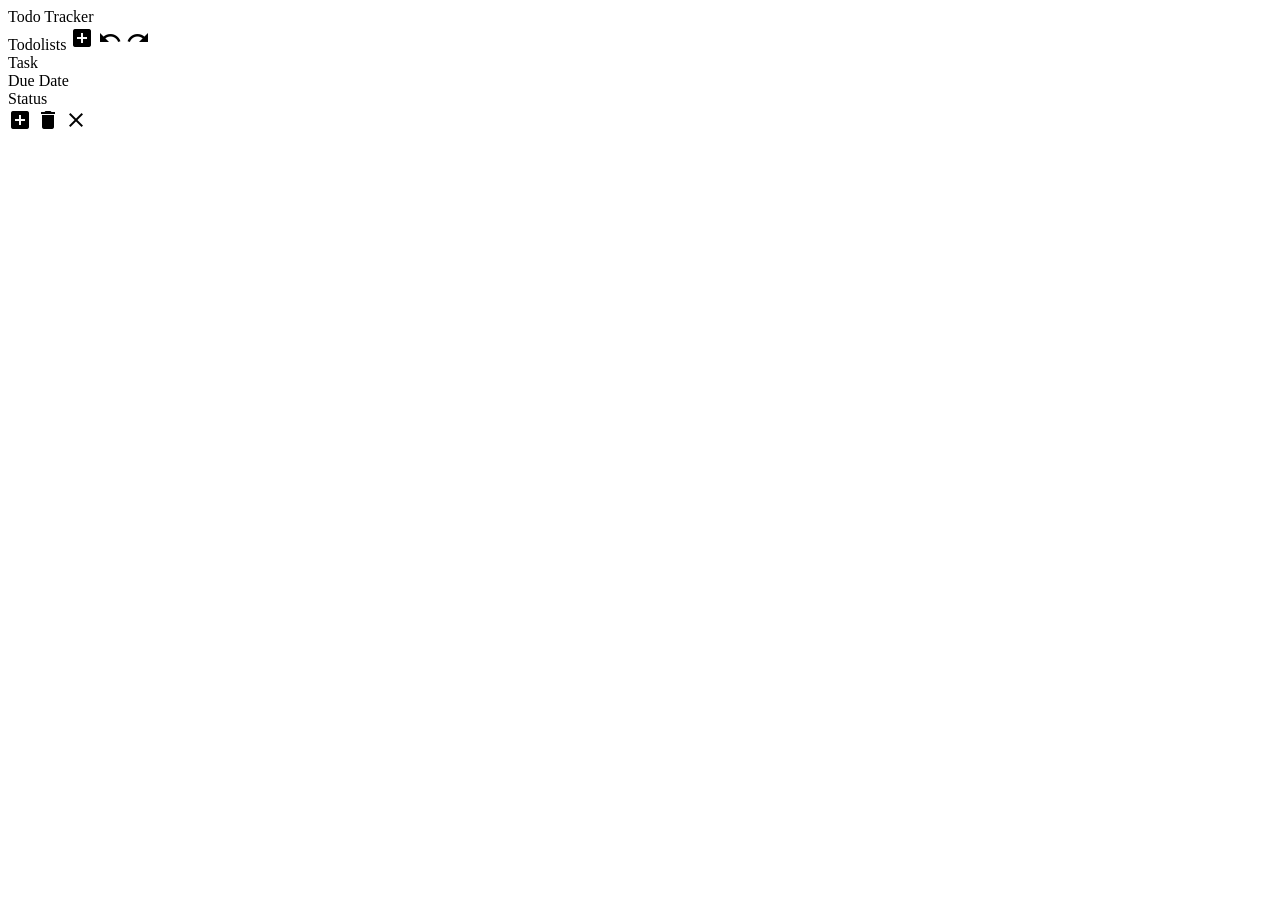
==== public_html/index.html @ 05d549a8 "yes" ====
<!doctype html>
<html>
<!--Please work wtf-->
<head>
    <title>The Todo Tracker - the Todo List Making App</title>
    <link rel="preconnect" href="https://fonts.gstatic.com">
    <link href="https://fonts.googleapis.com/css2?family=Lexend+Exa&display=swap" rel="stylesheet">
    <link href="https://fonts.googleapis.com/icon?family=Material+Icons" rel="stylesheet">
    <link rel="stylesheet" type="text/css" href="./css/todo_layout.css" />
    <link rel="stylesheet" type="text/css" href="./css/todo_style.css" />
    <script type="module" src="./src/todo/ToDoTrackerApp.js"></script>
</head>

<body>
    <div id="grid-container">
        <div id="navbar" class="grid-item">
            <div id="title-div">
                Todo Tracker
            </div>
        </div>
        <div id="left-sidebar" class="grid-item">
            <div id="left-sidebar-header" class="grid-item">
                <span class="left-sidebar-header-text">Todolists</span>
                <span class="left-sidebar-controls" id="add-undo-redo-box">
                    <span id="add-list-button" class="material-icons todo_button">add_box</span>
                    <span id="undo-button" class="material-icons todo_button">undo</span>
                    <span id="redo-button" class="material-icons todo_button">redo</span>
                </span>
            </div>
            <div id="todo-lists-list" class="grid-item"></div>
        </div>
        <div id="workspace">
            <div id="todo-list-header-card" class="list-item-card">
                <div id="task-col-header" class="task-col todo_button">Task</div>
                <div id="date-col-header" class="due-date-col todo_button">Due Date</div>
                <div id="status-col-header" class="status-col todo_button">Status</div>
                <div class="list-controls-col">
                    <div class="list-item-control"></div>
                    <div class="list-item-control"></div>
                    <div id="add-item-button" class="list-item-control material-icons todo_button">add_box</span></div>
                    <div id="delete-list-button" class="list-item-control material-icons todo_button">delete</span></div>
                    <div id="close-list-button" class="list-item-control material-icons todo_button">close</span></div>
                </div>
            </div>
            <div id="todo-list-items-div"></div>
            <br />
        </div>
    </div>
</body>

</html>
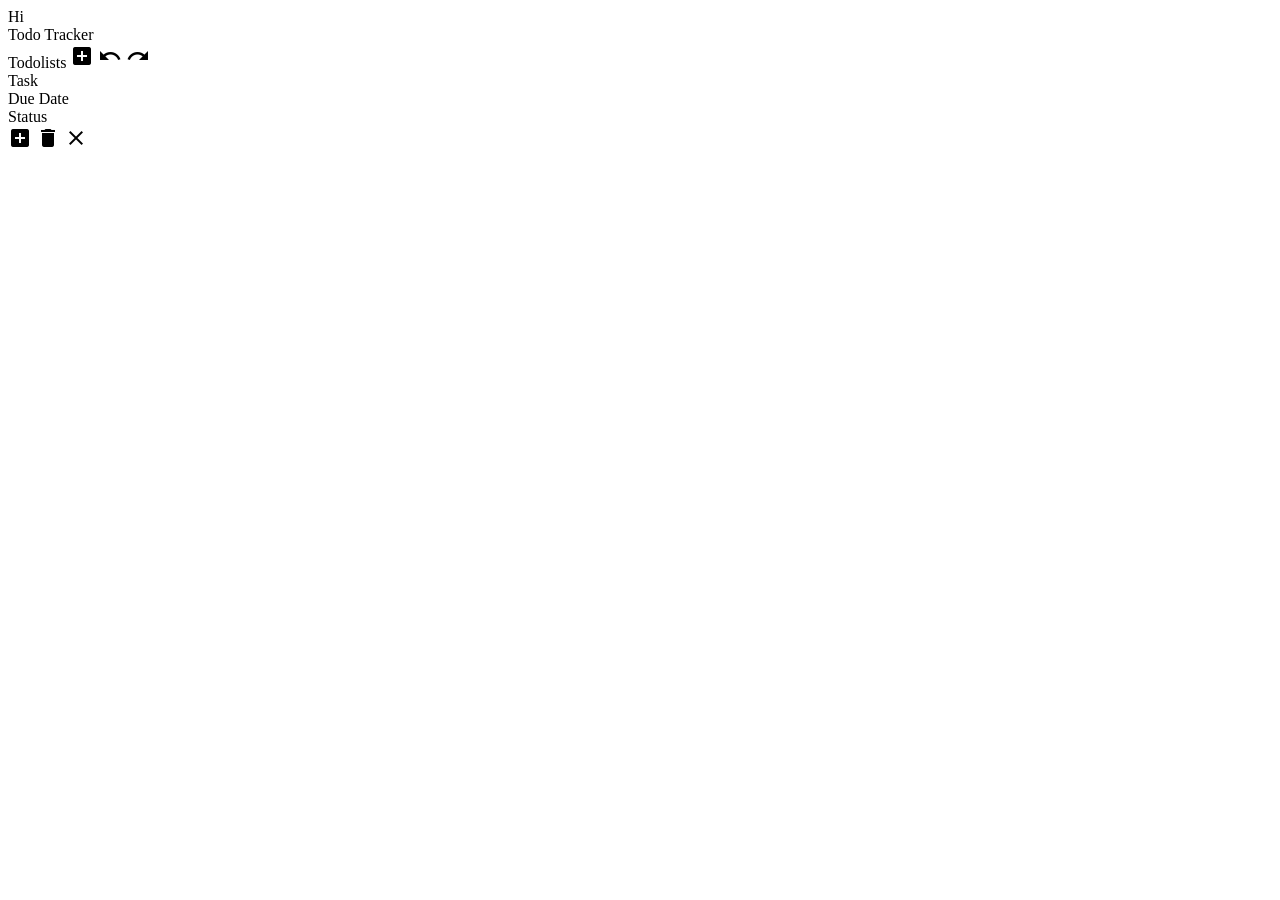
==== commit c40649a9: "pizza" ====
--- a/public_html/index.html
+++ b/public_html/index.html
@@ -1,6 +1,12 @@
 <!doctype html>
 <html>
 <!--Please work wtf-->
+<!--plz change bro-->
+<!--
+    Diimi cose che
+-->
+<body>Hi</body>
+
 <head>
     <title>The Todo Tracker - the Todo List Making App</title>
     <link rel="preconnect" href="https://fonts.gstatic.com">
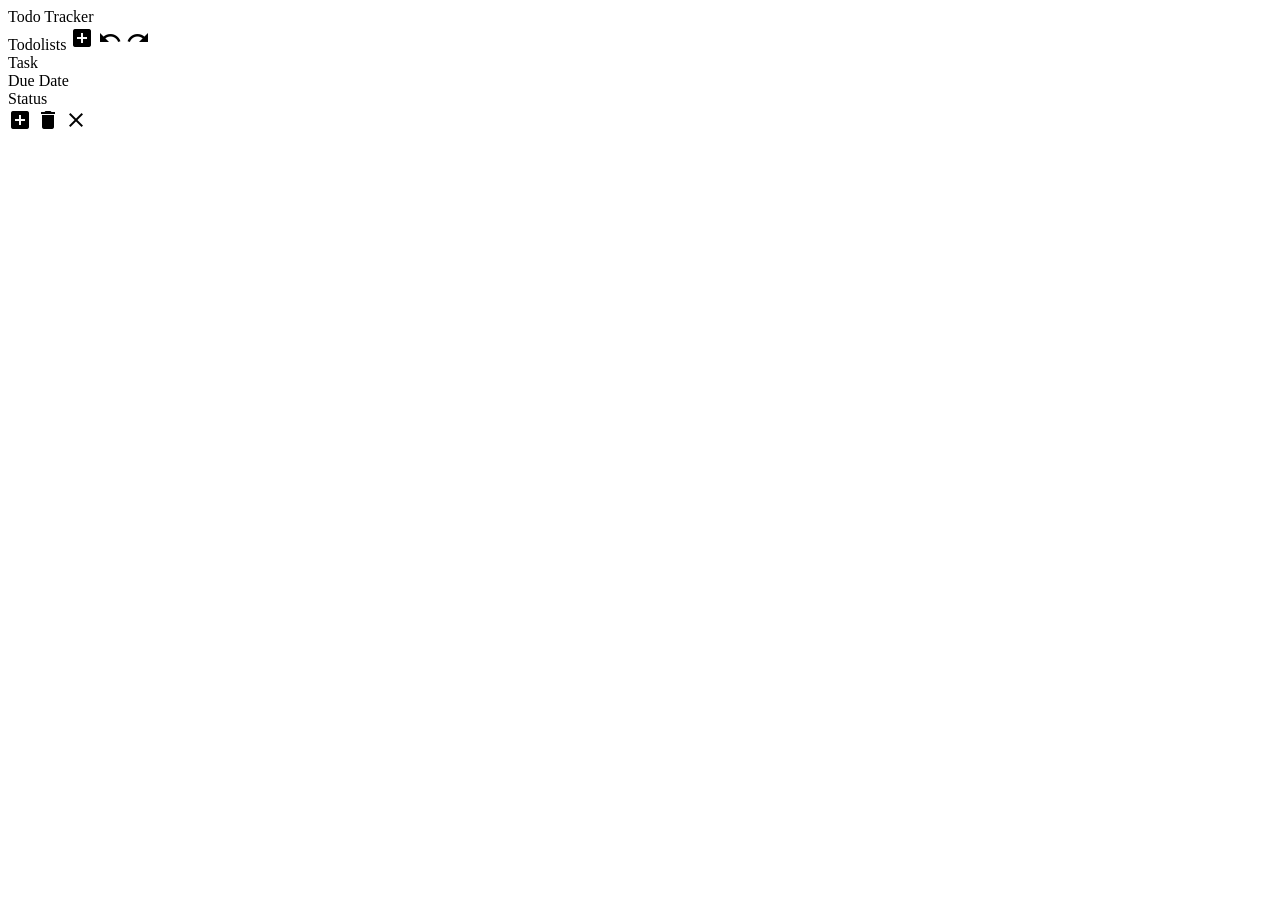
==== commit e5e94cda: "comm" ====
--- a/public_html/index.html
+++ b/public_html/index.html
@@ -1,11 +1,6 @@
 <!doctype html>
 <html>
-<!--Please work wtf-->
-<!--plz change bro-->
-<!--
-    Diimi cose che
--->
-<body>Hi</body>
+<!--Hope it works-->
 
 <head>
     <title>The Todo Tracker - the Todo List Making App</title>
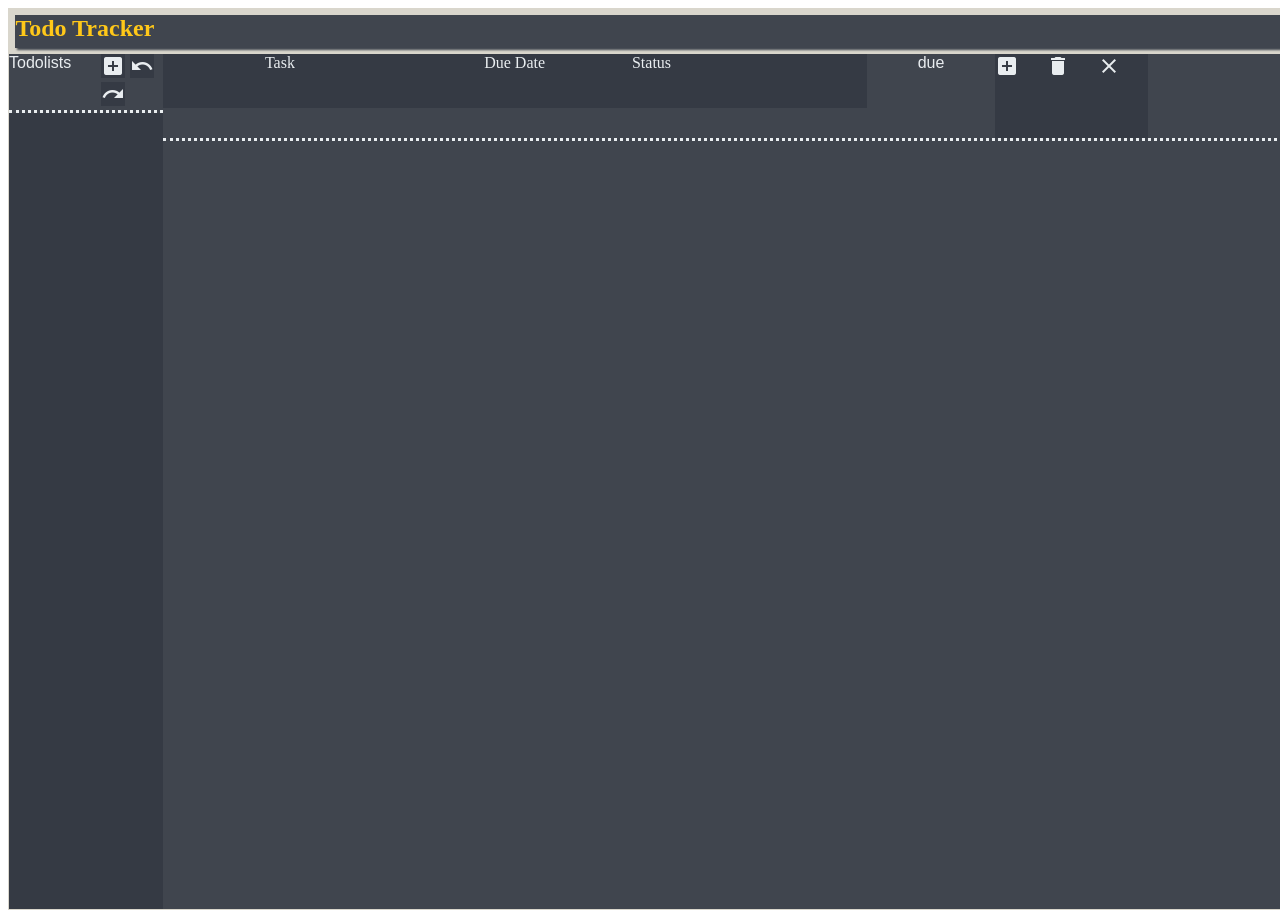
==== commit 1059a0bf: "added css changes" ====
--- a/public_html/index.html
+++ b/public_html/index.html
@@ -36,7 +36,7 @@
                 <div id="date-col-header" class="due-date-col todo_button">Due Date</div>
                 <div id="status-col-header" class="status-col todo_button">Status</div>
                 <div class="list-controls-col">
-                    <div class="list-item-control"></div>
+                    <div class="list-item-control"></div>due
                     <div class="list-item-control"></div>
                     <div id="add-item-button" class="list-item-control material-icons todo_button">add_box</span></div>
                     <div id="delete-list-button" class="list-item-control material-icons todo_button">delete</span></div>
--- a/public_html/css/todo_layout.css
+++ b/public_html/css/todo_layout.css
@@ -0,0 +1,102 @@
+#grid-container {
+    position:absolute;
+    width:100%;
+    height:100%;
+    display: grid;
+    padding: 1px;
+    grid-template-rows: 5% 95%;
+    grid-template-columns: 12% 88%;
+}
+
+#navbar {
+    grid-column: 1 / span 2;
+    grid-row: 1 / span 1;
+    /*Hi*/
+    /**/
+    margin: 0.5%;
+    margin-top: 0.5%;
+    margin-bottom: 0.5%;
+    margin-left: 0.5%;
+    margin-right: 0.5%;
+}
+
+#left-sidebar {
+    grid-column: 1 / span 1;
+    grid-row: 2 / span 1;
+    overflow: scroll;
+}
+
+#left-sidebar-header {
+    display: grid;
+    grid-template-columns: 60% 40%;
+}
+
+#left-sidebar-header-text {
+    
+    
+}
+
+#left-sidebar-controls {
+    text-align: right;
+}
+
+#workspace {
+    grid-column: 2 span 1;
+    grid-row: 2 span 1;
+    display: flex;
+    flex-direction: column;
+    /*added by me*/
+    overflow: scroll; /*scroll*/
+
+}
+
+#todo-list-items-div{
+    display: flex;
+    flex-direction: column;
+}
+
+.list-item-card {
+    height: 84px;       /*changed this from a height percentage to a specific size*/
+    display: flex;
+    flex-direction: row;
+    
+    
+}
+
+.task-col {
+    /*width:134.08px;*/
+    font-family: "Consolas";
+    width: 234.69px;
+    height: 54.3px;
+    text-align: center;
+
+}
+
+.due-date-col {
+    width: 234.69px;
+    height: 54.3px;
+    font-family: "Consolas";
+    text-align: center;
+  
+
+}
+
+.status-col {
+     width: 234.69px;
+    height: 54.3px;  
+    font-family: "Consolas";
+    
+}
+
+.list-controls-col {
+    width:25%;
+    display: flex;
+    flex-direction: row;
+    background-color: rgb(64, 69, 78);
+}
+
+.list-item-control {
+    width: 20%;
+    
+    
+}
--- a/public_html/css/todo_style.css
+++ b/public_html/css/todo_style.css
@@ -0,0 +1,121 @@
+:root {
+    /* 
+        FIRST WE'LL DEFINE OUR SWATCHES, i.e. THE COMPLEMENTARY
+        COLORS THAT WE'LL USE TOGETHER IN MULTIPLE PLACES THAT
+        TOGETHER WILL MAKE UP A GIVEN THEME
+    */
+    --swatch-foundation:    #d9d6cc; /* USED FOR BODY BACKGROUND */
+    --swatch-primary:       #40454e; /* DOMINANT COLOR, USED FOR MOST BACKGROUNDS */
+    --swatch-complement:    #353a44; /* USED IN CONTRAST BACKGROUND FOR TOOLBARS */
+    --swatch-contrast:      #111111; /* USED IN MOUSE-OVER SELECTION OF LARGE ELEMENTS */
+    --swatch-accent:        #ffc819; /* USED IN MOUSE-OVER SELECTION OF TEXT AND BORDERS */  
+
+    --swatch-text:          #e9edf0; /* USED IN MOUSE-OVER SELECTION OF TEXT AND BORDERS */ 
+    --swatch-text-accent:   #ffc819; /* USED IN MOUSE-OVER SELECTION OF TEXT AND BORDERS */  
+
+    --font-primary:         'Lexend Exa', sans-serif;
+}
+
+#grid-container {
+    background-color: var(--swatch-foundation);
+    font-family: var(--font-primary);
+}
+
+.grid-item {
+    background-color: var(--swatch-primary);
+}
+
+#navbar {
+    box-shadow: 2px 2px 2px var(--swatch-primary); 
+}
+
+#left-sidebar {
+    background-color: var(--swatch-complement);
+    color: rgb(233,237,240);
+}
+
+#workspace {
+    background-color: var(--swatch-primary);
+    color: rgb(233,237,240);
+}
+
+#title-div {
+    color: rgb(255,200,25);
+    font-weight: bold;
+    font-size: 24px;/*changed from 14 to 24*/
+
+    /* My stuff*/
+    font-family: serif;
+}
+
+#left-sidebar-header {
+    border-bottom: dotted;
+    
+}
+
+#todo-list-table-header {
+    border-bottom: dotted;
+}
+
+.list-header-card {
+    border-bottom: dotted;
+}
+
+.list-item-card {
+    border-bottom: dotted;
+}
+
+.todo_button {
+    cursor:pointer;
+    background-color: var(--swatch-complement);
+}
+
+.todo_button:hover {
+    background-color: var(--swatch-contrast);
+}
+
+
+
+input[type="text"]
+{
+    background: transparent;
+    border: none;
+    font-family: "Consolas";
+    color: #e9edf0;
+    font-size: 16px;
+    width: 416.05px;
+    height: 54.3px;
+    text-align: center;
+}
+input[type="date"]
+{
+    background: transparent;
+    border: none;
+    font-family: "Consolas";
+    color: #e9edf0;
+    font-size: 16px;
+    width: 416.05px;
+    height: 54.3px;
+        text-align: center;
+
+
+}
+
+
+
+select {
+    /*border: 1px solid #fff;*/
+    background-color: transparent;
+    font-family: "Consolas";
+    color: #e9edf0;
+    font-size: 16px;
+}
+
+button{
+    background: transparent;
+    color: #e9edf0;
+    border-style: none;
+}
+input[type="button"]{
+   outline:none;
+}
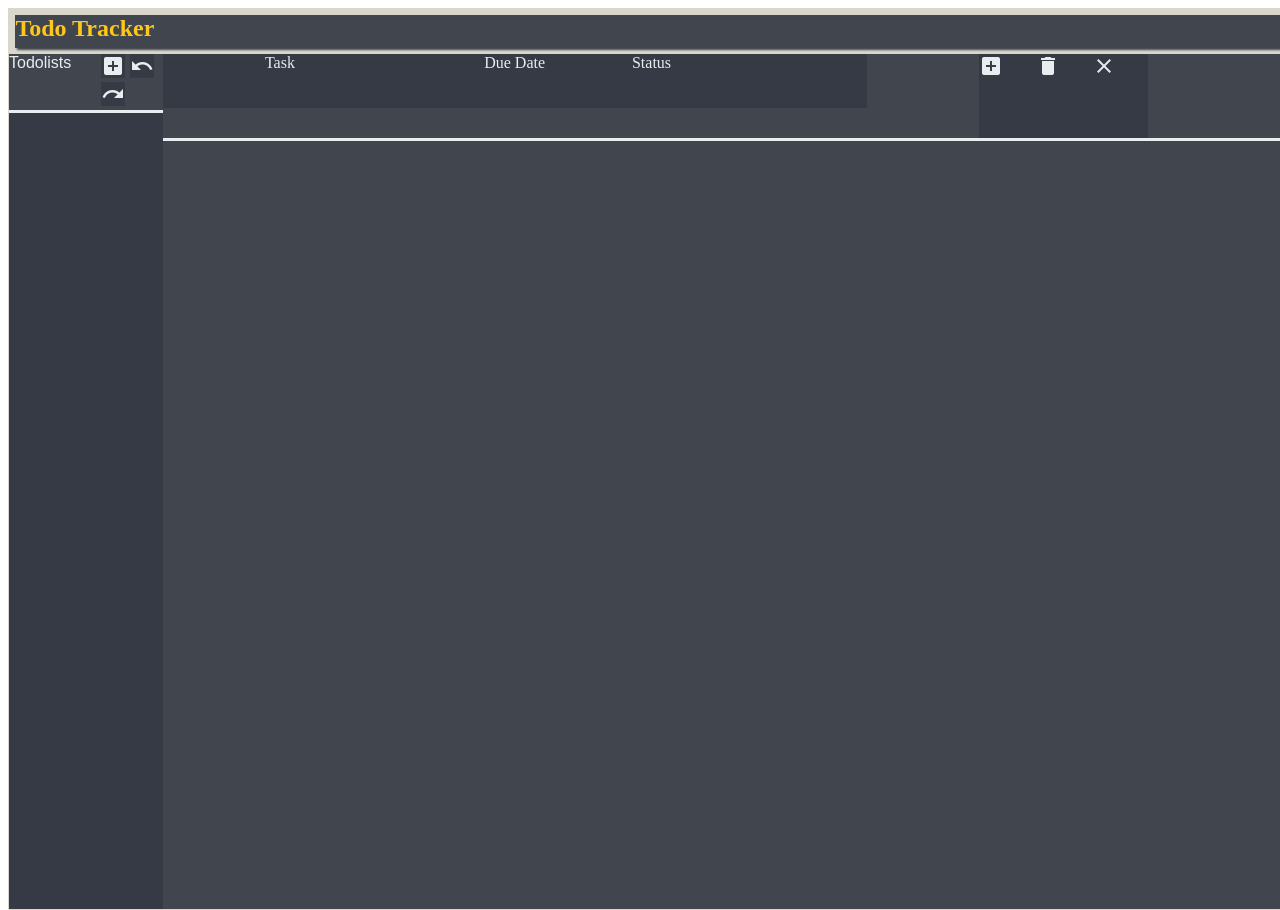
==== commit 1de76e36: "transactions" ====
--- a/public_html/index.html
+++ b/public_html/index.html
@@ -36,7 +36,7 @@
                 <div id="date-col-header" class="due-date-col todo_button">Due Date</div>
                 <div id="status-col-header" class="status-col todo_button">Status</div>
                 <div class="list-controls-col">
-                    <div class="list-item-control"></div>due
+                    <div class="list-item-control"></div>
                     <div class="list-item-control"></div>
                     <div id="add-item-button" class="list-item-control material-icons todo_button">add_box</span></div>
                     <div id="delete-list-button" class="list-item-control material-icons todo_button">delete</span></div>
--- a/public_html/css/todo_layout.css
+++ b/public_html/css/todo_layout.css
@@ -99,4 +99,10 @@
     width: 20%;
     
     
+}
+
+.list-item-control:hover{
+    color: gold;
+    background-color: whitesmoke;
+
 }
--- a/public_html/css/todo_style.css
+++ b/public_html/css/todo_style.css
@@ -49,20 +49,20 @@
 }
 
 #left-sidebar-header {
-    border-bottom: dotted;
+    border-bottom: solid;
     
 }
 
 #todo-list-table-header {
-    border-bottom: dotted;
+    border-bottom: solid;
 }
 
 .list-header-card {
-    border-bottom: dotted;
+    border-bottom: solid;
 }
 
 .list-item-card {
-    border-bottom: dotted;
+    border-bottom: solid;
 }
 
 .todo_button {
@@ -109,13 +109,21 @@
     font-family: "Consolas";
     color: #e9edf0;
     font-size: 16px;
+    text-align: center;
 }
 
 button{
     background: transparent;
     color: #e9edf0;
     border-style: none;
+    cursor:pointer;
+    
 }
 input[type="button"]{
    outline:none;
 }
+
+button :hover{
+    color: whitesmoke;
+
+}
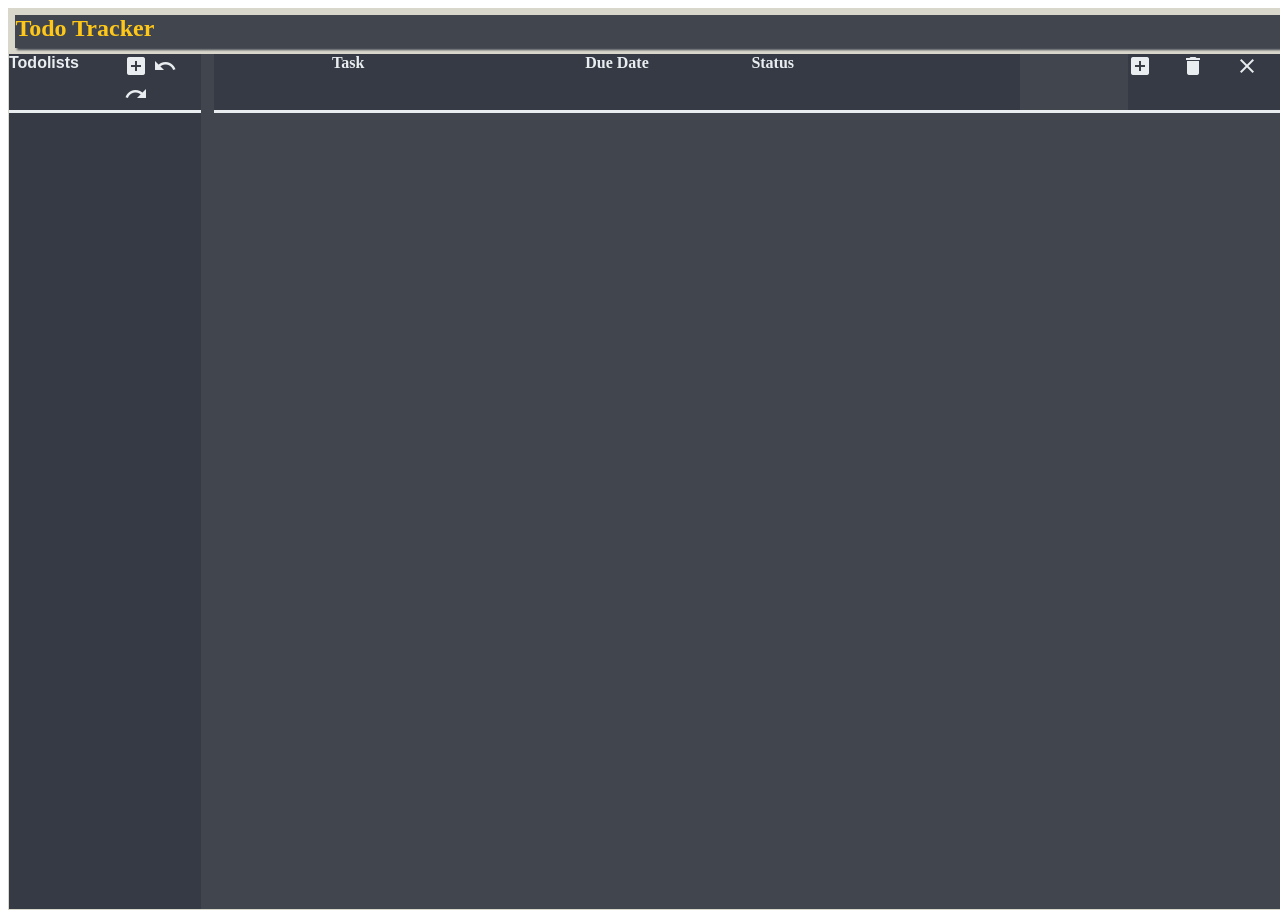
==== commit a927f692: "final" ====
--- a/public_html/index.html
+++ b/public_html/index.html
@@ -30,7 +30,13 @@
             </div>
             <div id="todo-lists-list" class="grid-item"></div>
         </div>
+
+
+
+        <div id = "space" ></div>
+
         <div id="workspace">
+            
             <div id="todo-list-header-card" class="list-item-card">
                 <div id="task-col-header" class="task-col todo_button">Task</div>
                 <div id="date-col-header" class="due-date-col todo_button">Due Date</div>
--- a/public_html/css/todo_layout.css
+++ b/public_html/css/todo_layout.css
@@ -5,11 +5,11 @@
     display: grid;
     padding: 1px;
     grid-template-rows: 5% 95%;
-    grid-template-columns: 12% 88%;
+    grid-template-columns: 15% 1% 84%; 
 }
 
 #navbar {
-    grid-column: 1 / span 2;
+    grid-column: 1 / span 3;
     grid-row: 1 / span 1;
     /*Hi*/
     /**/
@@ -26,9 +26,17 @@
     overflow: scroll;
 }
 
+#space{
+    grid-column: 2/span 1;
+    grid-row: 2/span 1;
+    background-color: #40454e;
+}
+
 #left-sidebar-header {
     display: grid;
     grid-template-columns: 60% 40%;
+    height: 56px;
+    background-color: #353a44 ;
 }
 
 #left-sidebar-header-text {
@@ -56,7 +64,7 @@
 }
 
 .list-item-card {
-    height: 84px;       /*changed this from a height percentage to a specific size*/
+    /* height: 25%; changed this from a height percentage to a specific size */
     display: flex;
     flex-direction: row;
     
@@ -66,15 +74,15 @@
 .task-col {
     /*width:134.08px;*/
     font-family: "Consolas";
-    width: 234.69px;
-    height: 54.3px;
+    width: 25%;
+    
     text-align: center;
 
 }
 
 .due-date-col {
-    width: 234.69px;
-    height: 54.3px;
+    width: 25%;
+    /*height: 25%;*/
     font-family: "Consolas";
     text-align: center;
   
@@ -82,8 +90,9 @@
 }
 
 .status-col {
-     width: 234.69px;
-    height: 54.3px;  
+     width: 25%;
+     height: 56px;
+    /*height: 25%;*/
     font-family: "Consolas";
     
 }
--- a/public_html/css/todo_style.css
+++ b/public_html/css/todo_style.css
@@ -13,12 +13,13 @@
     --swatch-text:          #e9edf0; /* USED IN MOUSE-OVER SELECTION OF TEXT AND BORDERS */ 
     --swatch-text-accent:   #ffc819; /* USED IN MOUSE-OVER SELECTION OF TEXT AND BORDERS */  
 
-    --font-primary:         'Lexend Exa', sans-serif;
+    --font-primary:         'Consolas', sans-serif;
 }
 
 #grid-container {
     background-color: var(--swatch-foundation);
     font-family: var(--font-primary);
+    font-weight: 700;
 }
 
 .grid-item {
